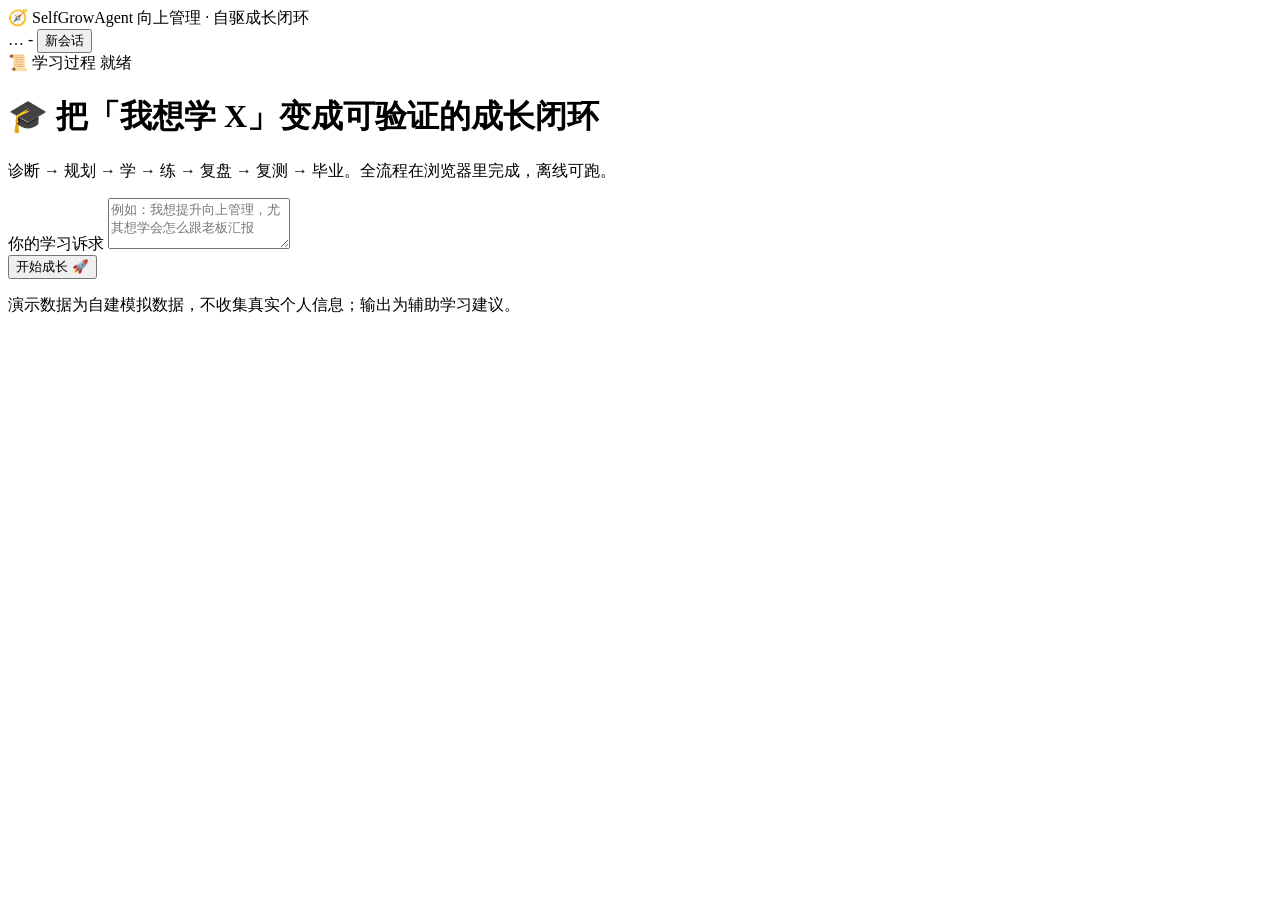
==== src/selfgrow/web/static/index.html @ 37ff9f7d "feat: Web 图形界面（FastAPI + SSE 会话桥接 + 原生前端雷达战报） - web/sessions.py：Session/SessionManager/QueueAnswerer" ====
<!DOCTYPE html>
<html lang="zh-CN">
<head>
  <meta charset="UTF-8">
  <meta name="viewport" content="width=device-width, initial-scale=1">
  <title>SelfGrowAgent · 自驱学习 Agent</title>
  <link rel="stylesheet" href="/static/style.css">
</head>
<body>
  <header class="topbar">
    <div class="brand">
      <span class="logo">🧭</span>
      <span class="brand-name">SelfGrowAgent</span>
      <span class="brand-sub">向上管理 · 自驱成长闭环</span>
    </div>
    <div class="topmeta">
      <span id="llm-badge" class="badge" title="当前 LLM 模式">…</span>
      <span id="sid-badge" class="badge muted" title="会话 ID">-</span>
      <button id="btn-reset" class="ghost" title="开始一个新会话">新会话</button>
    </div>
  </header>

  <main class="layout">
    <!-- 左侧：过程转录 -->
    <section class="col transcript-col">
      <div class="col-head">
        <span>📜 学习过程</span>
        <span id="status-line" class="status-line">就绪</span>
      </div>
      <div id="transcript" class="transcript"></div>
    </section>

    <!-- 右侧：交互面板（测评 / 学习动作 / 对线 / 复盘 / 战报） -->
    <section class="col panel-col">
      <div id="panel" class="panel"></div>
    </section>
  </main>

  <!-- 开始弹层 -->
  <div id="start-overlay" class="overlay">
    <div class="start-card">
      <h1>🎓 把「我想学 X」变成可验证的成长闭环</h1>
      <p class="lead">诊断 → 规划 → 学 → 练 → 复盘 → 复测 → 毕业。全流程在浏览器里完成，离线可跑。</p>
      <label class="goal-label" for="goal-input">你的学习诉求</label>
      <textarea id="goal-input" rows="3"
        placeholder="例如：我想提升向上管理，尤其想学会怎么跟老板汇报"></textarea>
      <div class="start-actions">
        <button id="btn-start" class="primary big">开始成长 🚀</button>
      </div>
      <p class="note">演示数据为自建模拟数据，不收集真实个人信息；输出为辅助学习建议。</p>
    </div>
  </div>

  <div id="toast" class="toast" hidden></div>

  <script src="/static/app.js"></script>
</body>
</html>
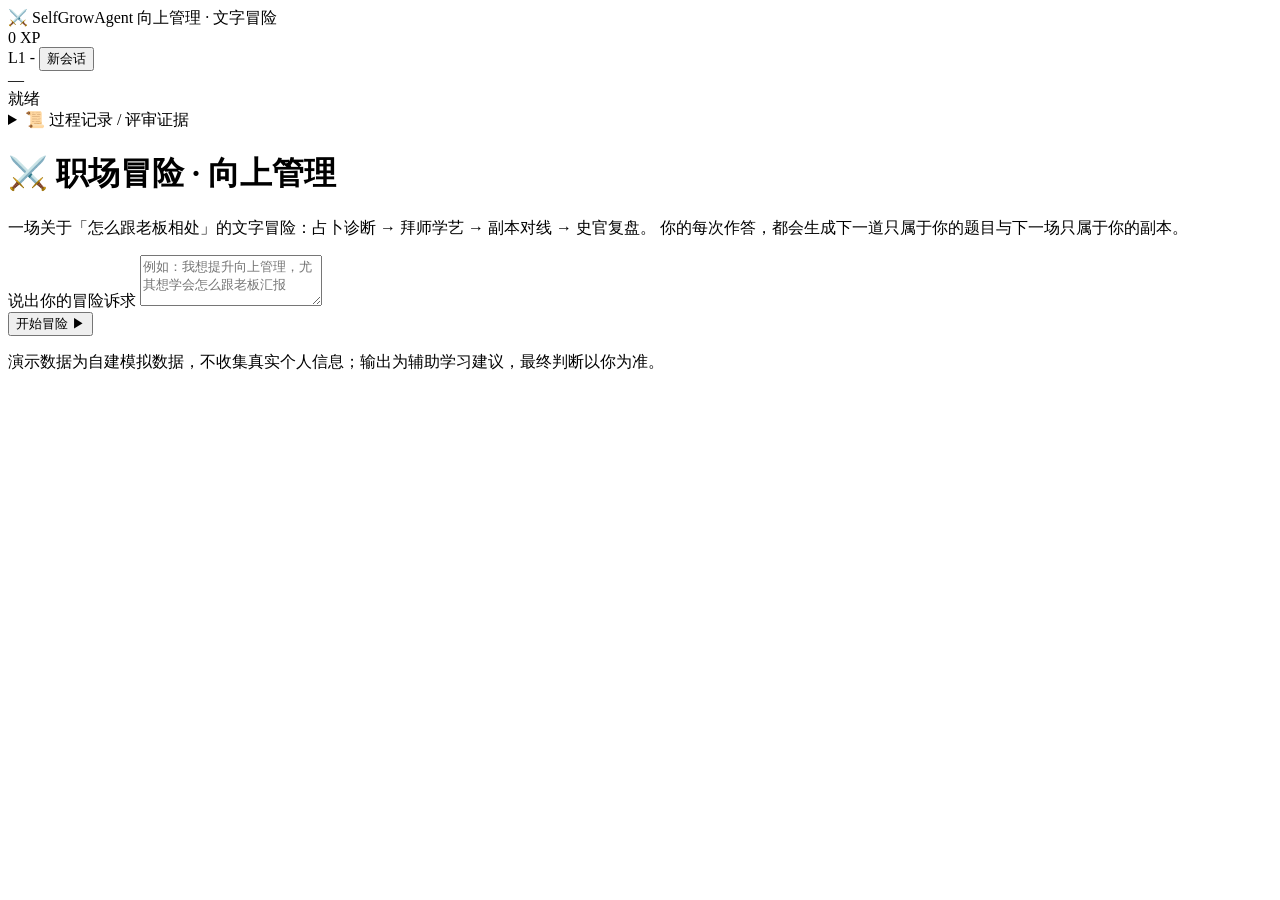
==== commit 702ebc39: "feat: AI 逐题自适应测评 + 动态场景引擎 + VN 视觉小说前端 + 汇报文档同步 - 测评拆两节点：AI 逐题出题（generate_question），答错同维度加难追问 - 对线改动态" ====
--- a/src/selfgrow/web/static/index.html
+++ b/src/selfgrow/web/static/index.html
@@ -3,51 +3,73 @@
 <head>
   <meta charset="UTF-8">
   <meta name="viewport" content="width=device-width, initial-scale=1">
-  <title>SelfGrowAgent · 自驱学习 Agent</title>
+  <title>SelfGrowAgent · 向上管理 · 文字冒险</title>
   <link rel="stylesheet" href="/static/style.css">
 </head>
 <body>
   <header class="topbar">
     <div class="brand">
-      <span class="logo">🧭</span>
+      <span class="logo">⚔️</span>
       <span class="brand-name">SelfGrowAgent</span>
-      <span class="brand-sub">向上管理 · 自驱成长闭环</span>
+      <span class="brand-sub">向上管理 · 文字冒险</span>
     </div>
     <div class="topmeta">
-      <span id="llm-badge" class="badge" title="当前 LLM 模式">…</span>
+      <div class="xpbar" title="成长值">
+        <div class="xp-fill" id="xp-fill"></div>
+        <span id="xp-label" class="xp-label">0 XP</span>
+      </div>
+      <span id="level-badge" class="badge" title="成长等级">L1</span>
       <span id="sid-badge" class="badge muted" title="会话 ID">-</span>
       <button id="btn-reset" class="ghost" title="开始一个新会话">新会话</button>
     </div>
   </header>
 
-  <main class="layout">
-    <!-- 左侧：过程转录 -->
-    <section class="col transcript-col">
-      <div class="col-head">
-        <span>📜 学习过程</span>
-        <span id="status-line" class="status-line">就绪</span>
+  <div id="journey-bar">
+    <nav id="journey-dots" class="journey" aria-label="闯关进度"></nav>
+  </div>
+
+  <main id="stage">
+    <div id="scene-bg"></div>
+
+    <div class="stage-inner">
+      <div id="scene-title" class="scene-title">—</div>
+
+      <div id="hud-boss" class="hud-boss" hidden>
+        <div id="boss-line" class="boss-line"></div>
+        <div id="pressure-bar" class="pressure-bar"></div>
       </div>
-      <div id="transcript" class="transcript"></div>
-    </section>
 
-    <!-- 右侧：交互面板（测评 / 学习动作 / 对线 / 复盘 / 战报） -->
-    <section class="col panel-col">
-      <div id="panel" class="panel"></div>
-    </section>
+      <div id="narration" class="narration" tabindex="0" title="点击可跳过打字"></div>
+
+      <div id="nameplate" class="nameplate" hidden></div>
+      <div id="dialogue-box" class="dialogue-box" hidden>
+        <div id="dialogue-text"></div>
+      </div>
+
+      <div id="choices" class="choices"></div>
+      <div id="input-area" class="input-area" hidden></div>
+
+      <div id="status-line" class="status-line">就绪</div>
+      <details id="evidence-drawer" class="evidence">
+        <summary>📜 过程记录 / 评审证据</summary>
+        <div id="journal" class="journal"></div>
+      </details>
+    </div>
   </main>
 
   <!-- 开始弹层 -->
   <div id="start-overlay" class="overlay">
     <div class="start-card">
-      <h1>🎓 把「我想学 X」变成可验证的成长闭环</h1>
-      <p class="lead">诊断 → 规划 → 学 → 练 → 复盘 → 复测 → 毕业。全流程在浏览器里完成，离线可跑。</p>
-      <label class="goal-label" for="goal-input">你的学习诉求</label>
+      <h1>⚔️ 职场冒险 · 向上管理</h1>
+      <p class="lead">一场关于「怎么跟老板相处」的文字冒险：占卜诊断 → 拜师学艺 → 副本对线 → 史官复盘。
+        你的每次作答，都会生成下一道只属于你的题目与下一场只属于你的副本。</p>
+      <label class="goal-label" for="goal-input">说出你的冒险诉求</label>
       <textarea id="goal-input" rows="3"
         placeholder="例如：我想提升向上管理，尤其想学会怎么跟老板汇报"></textarea>
       <div class="start-actions">
-        <button id="btn-start" class="primary big">开始成长 🚀</button>
+        <button id="btn-start" class="primary big">开始冒险 ▶</button>
       </div>
-      <p class="note">演示数据为自建模拟数据，不收集真实个人信息；输出为辅助学习建议。</p>
+      <p class="note">演示数据为自建模拟数据，不收集真实个人信息；输出为辅助学习建议，最终判断以你为准。</p>
     </div>
   </div>
 
